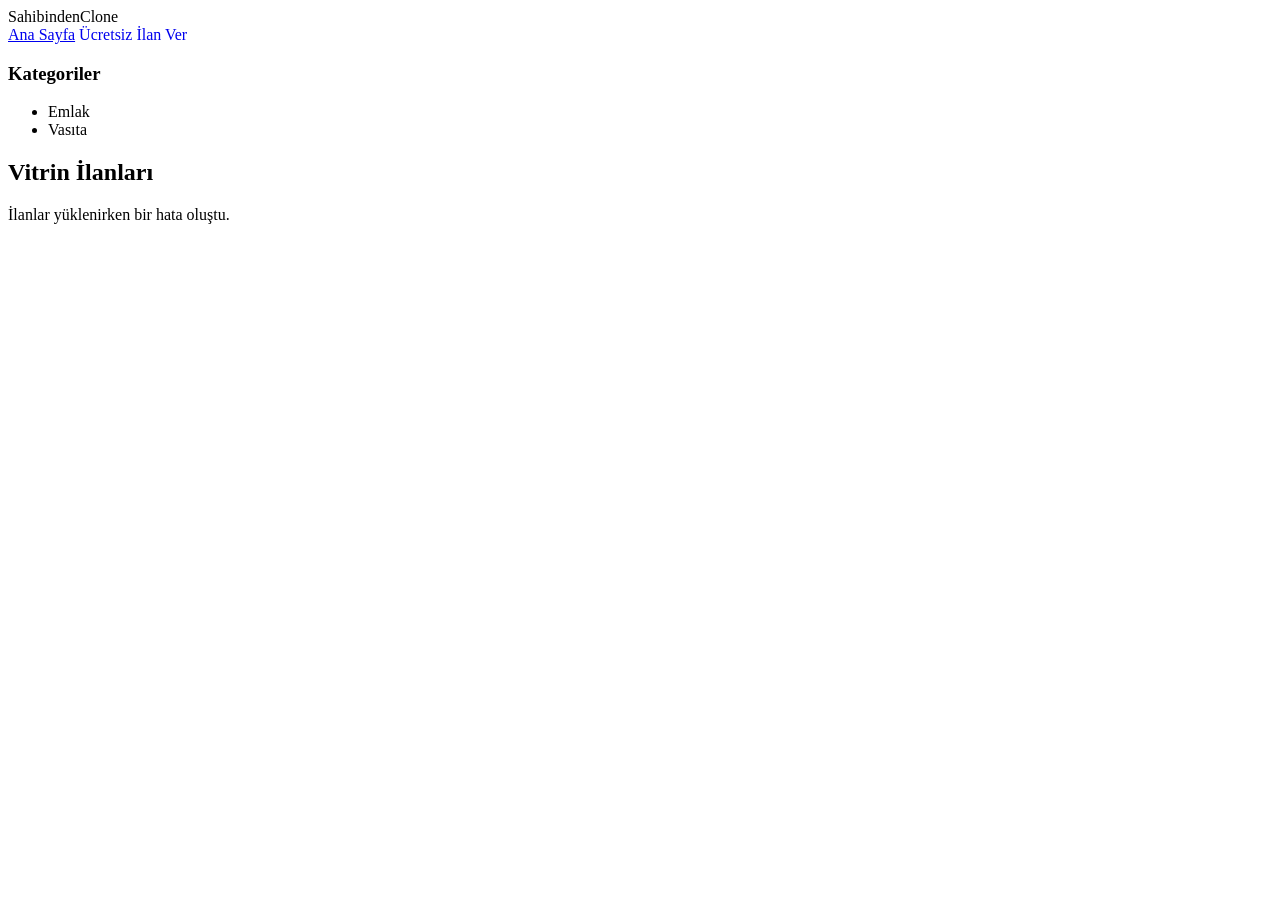
==== SahibindenClone.WebUI/wwwroot/index.html @ 9cb13776 "Implement Advert API with Create and Fetch functionality; add AdvertCreateDto and update repository " ====
<!DOCTYPE html>
<html lang="tr">
<head>
    <meta charset="utf-8" />
    <meta name="viewport" content="width=device-width, initial-scale=1.0" />
    <title>SahibindenClone API</title>
    <link rel="stylesheet" href="css/site.css" />
</head>
<body>
    <header class="header">
        <div class="logo">SahibindenClone</div>
        <nav>
            <a href="index.html">Ana Sayfa</a>
            <a href="post-advert.html" class="btn-post" style="text-decoration:none;">Ücretsiz İlan Ver</a>
        </nav>
    </header>
    
    <div class="main-container">
        <aside class="sidebar">
            <h3>Kategoriler</h3>
            <ul id="categoryList">
                <li>Emlak</li>
                <li>Vasıta</li>
            </ul>
        </aside>
        <main class="content">
            <h2>Vitrin İlanları</h2>
            <div id="advertList" class="advert-list">
                <!-- İlanlar JavaScript ile buraya yüklenecek -->
            </div>
        </main>
    </div>

    <script src="js/app.js"></script>
</body>
</html>
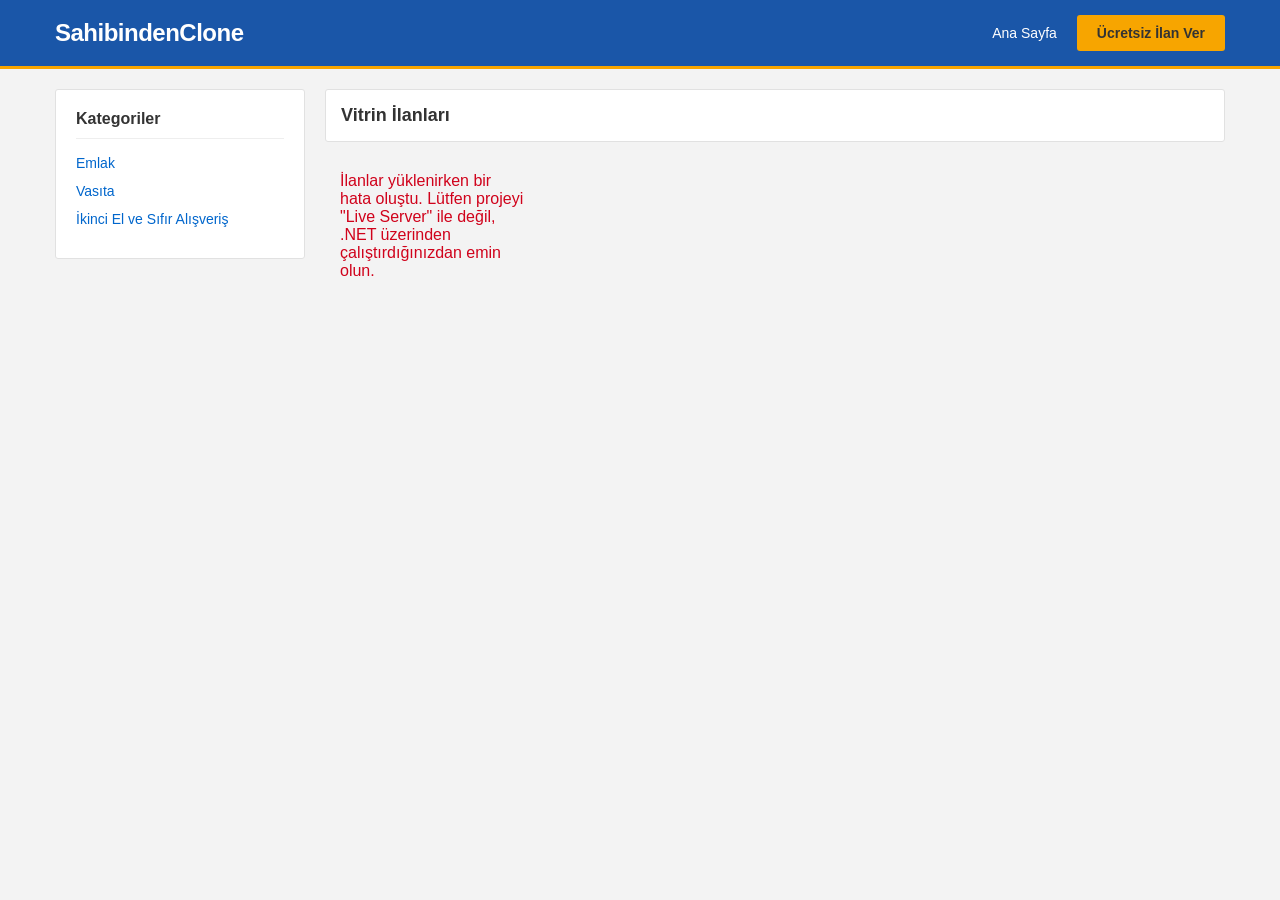
==== commit 591bfac1: "Add database seeding and initial HTML structure for posting adverts; update styles and JavaScript fo" ====
--- a/SahibindenClone.WebUI/wwwroot/index.html
+++ b/SahibindenClone.WebUI/wwwroot/index.html
@@ -3,30 +3,34 @@
 <head>
     <meta charset="utf-8" />
     <meta name="viewport" content="width=device-width, initial-scale=1.0" />
-    <title>SahibindenClone API</title>
+    <title>SahibindenClone</title>
     <link rel="stylesheet" href="css/site.css" />
 </head>
 <body>
     <header class="header">
-        <div class="logo">SahibindenClone</div>
-        <nav>
-            <a href="index.html">Ana Sayfa</a>
-            <a href="post-advert.html" class="btn-post" style="text-decoration:none;">Ücretsiz İlan Ver</a>
-        </nav>
+        <div class="header-container">
+            <a href="index.html" class="logo">SahibindenClone</a>
+            <nav class="nav-links">
+                <a href="index.html" class="nav-item">Ana Sayfa</a>
+                <a href="post-advert.html" class="btn-post">Ücretsiz İlan Ver</a>
+            </nav>
+        </div>
     </header>
     
     <div class="main-container">
         <aside class="sidebar">
             <h3>Kategoriler</h3>
             <ul id="categoryList">
-                <li>Emlak</li>
-                <li>Vasıta</li>
+                <li><a href="#">Emlak</a></li>
+                <li><a href="#">Vasıta</a></li>
+                <li><a href="#">İkinci El ve Sıfır Alışveriş</a></li>
             </ul>
         </aside>
         <main class="content">
             <h2>Vitrin İlanları</h2>
             <div id="advertList" class="advert-list">
-                <!-- İlanlar JavaScript ile buraya yüklenecek -->
+                <!-- Veriler yüklenirken gösterilecek -->
+                <p style="padding: 15px; color: #666;">İlanlar yükleniyor...</p>
             </div>
         </main>
     </div>
--- a/SahibindenClone.WebUI/wwwroot/css/site.css
+++ b/SahibindenClone.WebUI/wwwroot/css/site.css
@@ -0,0 +1,36 @@
+* { box-sizing: border-box; margin: 0; padding: 0; font-family: -apple-system, BlinkMacSystemFont, "Segoe UI", Roboto, Helvetica, Arial, sans-serif; }
+body { background-color: #f3f3f3; color: #333; }
+
+/* Üst Menü (Header) */
+.header { background-color: #1a56a8; padding: 15px 0; border-bottom: 3px solid #f7a500; }
+.header-container { max-width: 1200px; margin: 0 auto; display: flex; justify-content: space-between; align-items: center; padding: 0 15px; }
+.logo { color: white; font-size: 24px; font-weight: bold; text-decoration: none; letter-spacing: -0.5px; }
+.nav-links { display: flex; align-items: center; gap: 20px; }
+.nav-links a.nav-item { color: white; text-decoration: none; font-size: 14px; font-weight: 500; }
+.btn-post { background-color: #f7a500; color: #333; padding: 10px 20px; text-decoration: none; font-weight: bold; border-radius: 3px; font-size: 14px; transition: 0.2s; }
+.btn-post:hover { background-color: #e59900; }
+
+/* Ana İçerik ve Layout */
+.main-container { max-width: 1200px; margin: 20px auto; display: flex; gap: 20px; padding: 0 15px; }
+
+/* Sol Menü (Kategoriler) */
+.sidebar { width: 250px; background: white; padding: 20px; border: 1px solid #e1e1e1; border-radius: 3px; height: fit-content; }
+.sidebar h3 { font-size: 16px; margin-bottom: 15px; border-bottom: 1px solid #eee; padding-bottom: 10px; color: #333; }
+.sidebar ul { list-style: none; }
+.sidebar li { margin-bottom: 10px; }
+.sidebar a { color: #0066cc; text-decoration: none; font-size: 14px; }
+.sidebar a:hover { text-decoration: underline; }
+
+/* Sağ İçerik (Vitrin) */
+.content { flex: 1; }
+.content h2 { font-size: 18px; margin-bottom: 15px; background: white; padding: 15px; border: 1px solid #e1e1e1; border-radius: 3px; color: #333; }
+
+/* İlan Grid Yapısı (Vitrin Kartları) */
+.advert-list { display: grid; grid-template-columns: repeat(auto-fill, minmax(200px, 1fr)); gap: 15px; }
+.advert-card { background: white; border: 1px solid #e1e1e1; padding: 10px; border-radius: 3px; text-align: center; transition: box-shadow 0.2s; cursor: pointer; }
+.advert-card:hover { box-shadow: 0 4px 8px rgba(0,0,0,0.1); border-color: #ccc; }
+.advert-image { background-color: #f8f8f8; height: 140px; margin-bottom: 10px; display: flex; align-items: center; justify-content: center; color: #aaa; font-size: 12px; border: 1px solid #eee; }
+.advert-title { font-size: 13px; color: #0066cc; margin-bottom: 8px; height: 36px; overflow: hidden; text-decoration: none; display: block; line-height: 1.4; }
+.advert-title:hover { text-decoration: underline; }
+.advert-price { font-size: 16px; font-weight: bold; color: #333; }
+.advert-meta { font-size: 11px; color: #999; margin-top: 5px; }
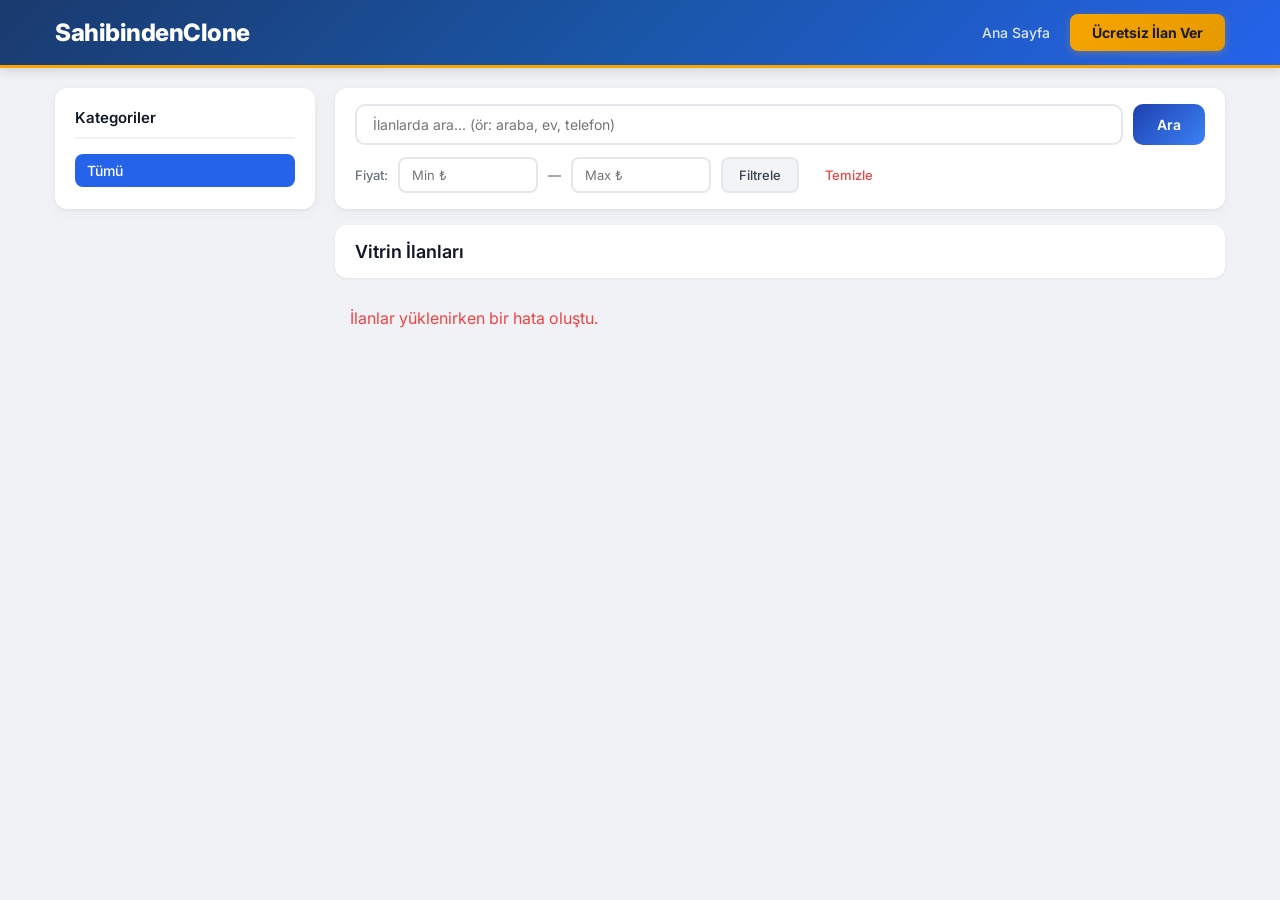
==== commit a82deec5: "feat: Dinamik kategoriler, ilan CRUD, arama/filtreleme ve sayfalama sistemi 🏗️ Backend — Yeni API'le" ====
--- a/SahibindenClone.WebUI/wwwroot/index.html
+++ b/SahibindenClone.WebUI/wwwroot/index.html
@@ -3,7 +3,10 @@
 <head>
     <meta charset="utf-8" />
     <meta name="viewport" content="width=device-width, initial-scale=1.0" />
-    <title>SahibindenClone</title>
+    <title>SahibindenClone — İlan ve Alışveriş Platformu</title>
+    <meta name="description" content="Sahibinden Clone — Emlak, vasıta ve ikinci el ürünlerde en uygun ilanları bulun." />
+    <link rel="preconnect" href="https://fonts.googleapis.com">
+    <link href="https://fonts.googleapis.com/css2?family=Inter:wght@400;500;600;700;800&display=swap" rel="stylesheet">
     <link rel="stylesheet" href="css/site.css" />
 </head>
 <body>
@@ -21,17 +24,34 @@
         <aside class="sidebar">
             <h3>Kategoriler</h3>
             <ul id="categoryList">
-                <li><a href="#">Emlak</a></li>
-                <li><a href="#">Vasıta</a></li>
-                <li><a href="#">İkinci El ve Sıfır Alışveriş</a></li>
+                <li><a href="#" class="active" data-category-id="">Tümü</a></li>
+                <!-- Kategoriler API'den yüklenecek -->
             </ul>
         </aside>
         <main class="content">
-            <h2>Vitrin İlanları</h2>
+            <!-- Arama & Filtre Çubuğu -->
+            <div class="search-filter-bar">
+                <div class="search-row">
+                    <input type="text" id="searchInput" class="search-input" placeholder="İlanlarda ara... (ör: araba, ev, telefon)">
+                    <button id="searchBtn" class="search-btn">Ara</button>
+                </div>
+                <div class="filter-row">
+                    <span class="filter-label">Fiyat:</span>
+                    <input type="number" id="minPrice" class="filter-input" placeholder="Min ₺">
+                    <span class="filter-label">—</span>
+                    <input type="number" id="maxPrice" class="filter-input" placeholder="Max ₺">
+                    <button id="filterBtn" class="filter-btn">Filtrele</button>
+                    <button id="clearFilterBtn" class="filter-clear-btn">Temizle</button>
+                </div>
+            </div>
+
+            <h2 id="pageTitle">Vitrin İlanları</h2>
             <div id="advertList" class="advert-list">
-                <!-- Veriler yüklenirken gösterilecek -->
                 <p style="padding: 15px; color: #666;">İlanlar yükleniyor...</p>
             </div>
+
+            <!-- Sayfalama -->
+            <div id="pagination" class="pagination" style="display:none;"></div>
         </main>
     </div>
 
--- a/SahibindenClone.WebUI/wwwroot/css/site.css
+++ b/SahibindenClone.WebUI/wwwroot/css/site.css
@@ -1,36 +1,303 @@
-* { box-sizing: border-box; margin: 0; padding: 0; font-family: -apple-system, BlinkMacSystemFont, "Segoe UI", Roboto, Helvetica, Arial, sans-serif; }
-body { background-color: #f3f3f3; color: #333; }
-
-/* Üst Menü (Header) */
-.header { background-color: #1a56a8; padding: 15px 0; border-bottom: 3px solid #f7a500; }
-.header-container { max-width: 1200px; margin: 0 auto; display: flex; justify-content: space-between; align-items: center; padding: 0 15px; }
-.logo { color: white; font-size: 24px; font-weight: bold; text-decoration: none; letter-spacing: -0.5px; }
-.nav-links { display: flex; align-items: center; gap: 20px; }
-.nav-links a.nav-item { color: white; text-decoration: none; font-size: 14px; font-weight: 500; }
-.btn-post { background-color: #f7a500; color: #333; padding: 10px 20px; text-decoration: none; font-weight: bold; border-radius: 3px; font-size: 14px; transition: 0.2s; }
-.btn-post:hover { background-color: #e59900; }
-
-/* Ana İçerik ve Layout */
-.main-container { max-width: 1200px; margin: 20px auto; display: flex; gap: 20px; padding: 0 15px; }
-
-/* Sol Menü (Kategoriler) */
-.sidebar { width: 250px; background: white; padding: 20px; border: 1px solid #e1e1e1; border-radius: 3px; height: fit-content; }
-.sidebar h3 { font-size: 16px; margin-bottom: 15px; border-bottom: 1px solid #eee; padding-bottom: 10px; color: #333; }
-.sidebar ul { list-style: none; }
-.sidebar li { margin-bottom: 10px; }
-.sidebar a { color: #0066cc; text-decoration: none; font-size: 14px; }
-.sidebar a:hover { text-decoration: underline; }
-
-/* Sağ İçerik (Vitrin) */
-.content { flex: 1; }
-.content h2 { font-size: 18px; margin-bottom: 15px; background: white; padding: 15px; border: 1px solid #e1e1e1; border-radius: 3px; color: #333; }
-
-/* İlan Grid Yapısı (Vitrin Kartları) */
-.advert-list { display: grid; grid-template-columns: repeat(auto-fill, minmax(200px, 1fr)); gap: 15px; }
-.advert-card { background: white; border: 1px solid #e1e1e1; padding: 10px; border-radius: 3px; text-align: center; transition: box-shadow 0.2s; cursor: pointer; }
-.advert-card:hover { box-shadow: 0 4px 8px rgba(0,0,0,0.1); border-color: #ccc; }
-.advert-image { background-color: #f8f8f8; height: 140px; margin-bottom: 10px; display: flex; align-items: center; justify-content: center; color: #aaa; font-size: 12px; border: 1px solid #eee; }
-.advert-title { font-size: 13px; color: #0066cc; margin-bottom: 8px; height: 36px; overflow: hidden; text-decoration: none; display: block; line-height: 1.4; }
-.advert-title:hover { text-decoration: underline; }
-.advert-price { font-size: 16px; font-weight: bold; color: #333; }
-.advert-meta { font-size: 11px; color: #999; margin-top: 5px; }+* { box-sizing: border-box; margin: 0; padding: 0; font-family: 'Inter', -apple-system, BlinkMacSystemFont, "Segoe UI", Roboto, Helvetica, Arial, sans-serif; }
+body { background-color: #f0f2f5; color: #333; }
+
+/* ═══════════════ ÜST MENÜ (Header) ═══════════════ */
+.header { background: linear-gradient(135deg, #1a3a6e 0%, #1a56a8 50%, #2563eb 100%); padding: 0; border-bottom: 3px solid #f7a500; position: sticky; top: 0; z-index: 100; box-shadow: 0 2px 12px rgba(0,0,0,0.15); }
+.header-container { max-width: 1200px; margin: 0 auto; display: flex; justify-content: space-between; align-items: center; padding: 14px 15px; }
+.logo { color: white; font-size: 24px; font-weight: 800; text-decoration: none; letter-spacing: -0.5px; }
+.nav-links { display: flex; align-items: center; gap: 20px; }
+.nav-links a.nav-item { color: rgba(255,255,255,0.85); text-decoration: none; font-size: 14px; font-weight: 500; transition: color .2s; }
+.nav-links a.nav-item:hover { color: #fff; }
+.btn-post { background: linear-gradient(135deg, #f7a500, #e59900); color: #1a1a1a; padding: 10px 22px; text-decoration: none; font-weight: 700; border-radius: 8px; font-size: 14px; transition: all 0.25s; box-shadow: 0 2px 8px rgba(247,165,0,0.3); }
+.btn-post:hover { background: linear-gradient(135deg, #ffb820, #f7a500); transform: translateY(-1px); box-shadow: 0 4px 14px rgba(247,165,0,0.4); }
+
+/* ═══════════════ ANA İÇERİK ve LAYOUT ═══════════════ */
+.main-container { max-width: 1200px; margin: 20px auto; display: flex; gap: 20px; padding: 0 15px; }
+
+/* ═══════════════ SOL MENÜ (Kategoriler) ═══════════════ */
+.sidebar { width: 260px; background: white; padding: 20px; border-radius: 12px; height: fit-content; box-shadow: 0 1px 3px rgba(0,0,0,.06), 0 4px 16px rgba(0,0,0,.04); flex-shrink: 0; }
+.sidebar h3 { font-size: 15px; margin-bottom: 15px; border-bottom: 2px solid #f0f2f5; padding-bottom: 10px; color: #111827; font-weight: 600; }
+.sidebar ul { list-style: none; }
+.sidebar li { margin-bottom: 2px; }
+.sidebar a { color: #4b5563; text-decoration: none; font-size: 14px; display: flex; align-items: center; gap: 8px; padding: 8px 12px; border-radius: 8px; transition: all .2s; }
+.sidebar a:hover { background: #eff6ff; color: #2563eb; }
+.sidebar a.active { background: #2563eb; color: #fff; font-weight: 500; }
+
+/* ═══════════════ SAĞ İÇERİK (Vitrin) ═══════════════ */
+.content { flex: 1; min-width: 0; }
+.content h2 { font-size: 18px; margin-bottom: 15px; background: white; padding: 16px 20px; border-radius: 12px; color: #111827; font-weight: 600; box-shadow: 0 1px 3px rgba(0,0,0,.06); }
+
+/* ═══════════════ ARAMA & FİLTRE BÖLÜMÜ ═══════════════ */
+.search-filter-bar {
+    background: white;
+    padding: 16px 20px;
+    border-radius: 12px;
+    margin-bottom: 16px;
+    box-shadow: 0 1px 3px rgba(0,0,0,.06), 0 4px 16px rgba(0,0,0,.04);
+    display: flex;
+    flex-direction: column;
+    gap: 12px;
+}
+.search-row {
+    display: flex;
+    gap: 10px;
+}
+.search-input {
+    flex: 1;
+    padding: 10px 16px;
+    border: 2px solid #e5e7eb;
+    border-radius: 10px;
+    font-size: 14px;
+    outline: none;
+    transition: border-color .2s, box-shadow .2s;
+}
+.search-input:focus {
+    border-color: #2563eb;
+    box-shadow: 0 0 0 3px rgba(37,99,235,0.1);
+}
+.search-btn {
+    padding: 10px 24px;
+    background: linear-gradient(135deg, #1e40af, #3b82f6);
+    color: white;
+    border: none;
+    border-radius: 10px;
+    font-size: 14px;
+    font-weight: 600;
+    cursor: pointer;
+    transition: all .25s;
+    white-space: nowrap;
+}
+.search-btn:hover { transform: translateY(-1px); box-shadow: 0 4px 14px rgba(37,99,235,0.3); }
+.filter-row {
+    display: flex;
+    gap: 10px;
+    align-items: center;
+    flex-wrap: wrap;
+}
+.filter-input {
+    width: 140px;
+    padding: 8px 12px;
+    border: 2px solid #e5e7eb;
+    border-radius: 8px;
+    font-size: 13px;
+    outline: none;
+    transition: border-color .2s;
+}
+.filter-input:focus { border-color: #2563eb; }
+.filter-label {
+    font-size: 13px;
+    color: #6b7280;
+    font-weight: 500;
+}
+.filter-btn {
+    padding: 8px 16px;
+    background: #f3f4f6;
+    color: #374151;
+    border: 2px solid #e5e7eb;
+    border-radius: 8px;
+    font-size: 13px;
+    font-weight: 500;
+    cursor: pointer;
+    transition: all .2s;
+}
+.filter-btn:hover { background: #e5e7eb; }
+.filter-clear-btn {
+    padding: 8px 16px;
+    background: transparent;
+    color: #ef4444;
+    border: none;
+    font-size: 13px;
+    font-weight: 500;
+    cursor: pointer;
+    transition: color .2s;
+}
+.filter-clear-btn:hover { color: #dc2626; }
+
+/* ═══════════════ İLAN GRİD YAPISI ═══════════════ */
+.advert-list { display: grid; grid-template-columns: repeat(auto-fill, minmax(220px, 1fr)); gap: 16px; }
+.advert-card {
+    background: white;
+    border-radius: 12px;
+    overflow: hidden;
+    box-shadow: 0 1px 3px rgba(0,0,0,.06), 0 4px 16px rgba(0,0,0,.04);
+    transition: all 0.3s cubic-bezier(.25,.46,.45,.94);
+    cursor: pointer;
+    position: relative;
+}
+.advert-card:hover { transform: translateY(-4px); box-shadow: 0 8px 30px rgba(0,0,0,0.12); }
+.advert-image {
+    background-color: #f8fafc;
+    height: 160px;
+    display: flex;
+    align-items: center;
+    justify-content: center;
+    color: #94a3b8;
+    font-size: 12px;
+    overflow: hidden;
+}
+.advert-image img { width: 100%; height: 100%; object-fit: cover; transition: transform .4s; }
+.advert-card:hover .advert-image img { transform: scale(1.05); }
+.advert-card-body { padding: 14px 16px; }
+.advert-title {
+    font-size: 14px;
+    color: #111827;
+    margin-bottom: 8px;
+    height: 40px;
+    overflow: hidden;
+    text-decoration: none;
+    display: block;
+    line-height: 1.4;
+    font-weight: 500;
+    transition: color .2s;
+}
+.advert-title:hover { color: #2563eb; }
+.advert-price { font-size: 18px; font-weight: 700; color: #1e40af; }
+.advert-meta { font-size: 12px; color: #9ca3af; margin-top: 8px; display: flex; align-items: center; gap: 4px; }
+
+/* ═══════════════ SAYFALAMA (Pagination) ═══════════════ */
+.pagination {
+    display: flex;
+    justify-content: center;
+    align-items: center;
+    gap: 6px;
+    margin-top: 24px;
+    padding: 16px 0;
+    flex-wrap: wrap;
+}
+.pagination button {
+    min-width: 40px;
+    height: 40px;
+    border: 2px solid #e5e7eb;
+    background: white;
+    color: #374151;
+    font-size: 14px;
+    font-weight: 500;
+    border-radius: 10px;
+    cursor: pointer;
+    transition: all .2s;
+    display: flex;
+    align-items: center;
+    justify-content: center;
+    padding: 0 12px;
+}
+.pagination button:hover:not(:disabled):not(.active) { border-color: #2563eb; color: #2563eb; background: #eff6ff; }
+.pagination button.active { background: linear-gradient(135deg, #1e40af, #3b82f6); color: white; border-color: transparent; box-shadow: 0 2px 8px rgba(37,99,235,0.3); }
+.pagination button:disabled { opacity: 0.4; cursor: not-allowed; }
+.pagination-info { font-size: 13px; color: #6b7280; margin-left: 12px; }
+
+/* ═══════════════ SONUÇ MESAJI ═══════════════ */
+.no-results {
+    text-align: center;
+    padding: 60px 20px;
+    color: #6b7280;
+}
+.no-results svg { width: 64px; height: 64px; margin-bottom: 16px; opacity: 0.4; }
+.no-results p { font-size: 16px; }
+
+/* ═══════════════ İLAN DETAY — DÜZENLE/SİL BUTONLARI ═══════════════ */
+.action-buttons {
+    display: flex;
+    gap: 10px;
+    margin-top: 12px;
+}
+.btn-edit {
+    flex: 1;
+    padding: 10px 16px;
+    background: linear-gradient(135deg, #f59e0b, #d97706);
+    color: white;
+    border: none;
+    border-radius: 8px;
+    font-size: 14px;
+    font-weight: 600;
+    cursor: pointer;
+    transition: all .25s;
+    text-decoration: none;
+    text-align: center;
+    display: flex;
+    align-items: center;
+    justify-content: center;
+    gap: 6px;
+}
+.btn-edit:hover { transform: translateY(-1px); box-shadow: 0 4px 14px rgba(245,158,11,0.3); }
+.btn-delete {
+    flex: 1;
+    padding: 10px 16px;
+    background: linear-gradient(135deg, #ef4444, #dc2626);
+    color: white;
+    border: none;
+    border-radius: 8px;
+    font-size: 14px;
+    font-weight: 600;
+    cursor: pointer;
+    transition: all .25s;
+    display: flex;
+    align-items: center;
+    justify-content: center;
+    gap: 6px;
+}
+.btn-delete:hover { transform: translateY(-1px); box-shadow: 0 4px 14px rgba(239,68,68,0.3); }
+
+/* ═══════════════ SİLME MODAL ═══════════════ */
+.modal-overlay {
+    position: fixed;
+    inset: 0;
+    background: rgba(0,0,0,0.5);
+    backdrop-filter: blur(4px);
+    display: flex;
+    align-items: center;
+    justify-content: center;
+    z-index: 1000;
+    animation: fadeIn .2s ease;
+}
+.modal-box {
+    background: white;
+    border-radius: 16px;
+    padding: 32px;
+    max-width: 420px;
+    width: 90%;
+    text-align: center;
+    box-shadow: 0 20px 60px rgba(0,0,0,0.2);
+    animation: slideUp .3s ease;
+}
+.modal-box h3 { font-size: 18px; color: #111827; margin-bottom: 8px; }
+.modal-box p { font-size: 14px; color: #6b7280; margin-bottom: 24px; }
+.modal-actions { display: flex; gap: 10px; }
+.modal-cancel {
+    flex: 1;
+    padding: 10px;
+    background: #f3f4f6;
+    color: #374151;
+    border: none;
+    border-radius: 8px;
+    font-size: 14px;
+    font-weight: 500;
+    cursor: pointer;
+    transition: background .2s;
+}
+.modal-cancel:hover { background: #e5e7eb; }
+.modal-confirm {
+    flex: 1;
+    padding: 10px;
+    background: linear-gradient(135deg, #ef4444, #dc2626);
+    color: white;
+    border: none;
+    border-radius: 8px;
+    font-size: 14px;
+    font-weight: 600;
+    cursor: pointer;
+    transition: all .2s;
+}
+.modal-confirm:hover { box-shadow: 0 4px 14px rgba(239,68,68,0.3); }
+
+@keyframes fadeIn { from { opacity: 0; } to { opacity: 1; } }
+@keyframes slideUp { from { opacity: 0; transform: translateY(20px); } to { opacity: 1; transform: translateY(0); } }
+
+/* ═══════════════ RESPONSİVE ═══════════════ */
+@media (max-width: 768px) {
+    .main-container { flex-direction: column; }
+    .sidebar { width: 100%; }
+    .search-row { flex-direction: column; }
+    .filter-row { flex-direction: column; align-items: stretch; }
+    .filter-input { width: 100%; }
+    .advert-list { grid-template-columns: repeat(auto-fill, minmax(160px, 1fr)); }
+}
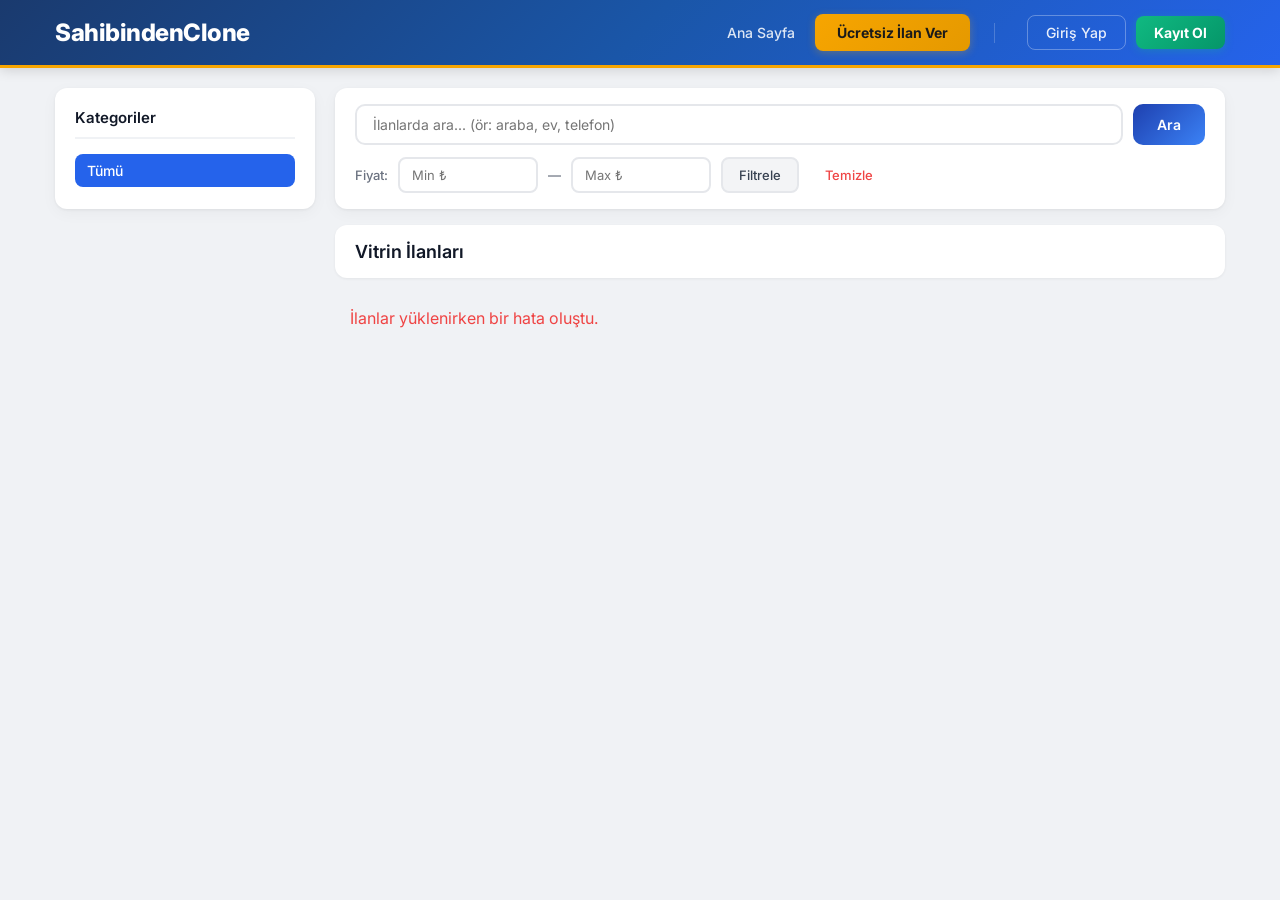
==== commit bbdae387: "feat: JWT tabanlı kimlik doğrulama sistemi ve navbar auth butonları eklendi - JWT Authentication mid" ====
--- a/SahibindenClone.WebUI/wwwroot/index.html
+++ b/SahibindenClone.WebUI/wwwroot/index.html
@@ -55,6 +55,7 @@
         </main>
     </div>
 
+    <script src="js/auth-nav.js"></script>
     <script src="js/app.js"></script>
 </body>
 </html>
--- a/SahibindenClone.WebUI/wwwroot/css/site.css
+++ b/SahibindenClone.WebUI/wwwroot/css/site.css
@@ -292,6 +292,58 @@
 @keyframes fadeIn { from { opacity: 0; } to { opacity: 1; } }
 @keyframes slideUp { from { opacity: 0; transform: translateY(20px); } to { opacity: 1; transform: translateY(0); } }
 
+/* ═══════════════ AUTH NAV BUTONLARI ═══════════════ */
+.auth-links { display: flex; align-items: center; gap: 10px; margin-left: 8px; }
+.btn-login {
+    color: rgba(255,255,255,0.9);
+    text-decoration: none;
+    font-size: 14px;
+    font-weight: 500;
+    padding: 8px 18px;
+    border-radius: 8px;
+    border: 1.5px solid rgba(255,255,255,0.3);
+    transition: all .25s;
+    white-space: nowrap;
+}
+.btn-login:hover { background: rgba(255,255,255,0.12); border-color: rgba(255,255,255,0.6); color: #fff; }
+.btn-register {
+    background: linear-gradient(135deg, #10b981, #059669);
+    color: #fff;
+    text-decoration: none;
+    font-size: 14px;
+    font-weight: 700;
+    padding: 8px 18px;
+    border-radius: 8px;
+    transition: all .25s;
+    box-shadow: 0 2px 8px rgba(16,185,129,0.3);
+    white-space: nowrap;
+}
+.btn-register:hover { transform: translateY(-1px); box-shadow: 0 4px 14px rgba(16,185,129,0.4); }
+.user-info { display: flex; align-items: center; gap: 10px; margin-left: 8px; }
+.user-name {
+    color: rgba(255,255,255,0.9);
+    font-size: 14px;
+    font-weight: 500;
+    display: flex;
+    align-items: center;
+    gap: 6px;
+}
+.user-name svg { width: 18px; height: 18px; opacity: 0.8; }
+.btn-logout {
+    background: rgba(255,255,255,0.1);
+    color: rgba(255,255,255,0.85);
+    text-decoration: none;
+    font-size: 13px;
+    font-weight: 500;
+    padding: 6px 14px;
+    border-radius: 6px;
+    border: 1px solid rgba(255,255,255,0.2);
+    cursor: pointer;
+    transition: all .2s;
+}
+.btn-logout:hover { background: rgba(239,68,68,0.2); border-color: rgba(239,68,68,0.4); color: #fca5a5; }
+.nav-separator { width: 1px; height: 20px; background: rgba(255,255,255,0.2); margin: 0 4px; }
+
 /* ═══════════════ RESPONSİVE ═══════════════ */
 @media (max-width: 768px) {
     .main-container { flex-direction: column; }
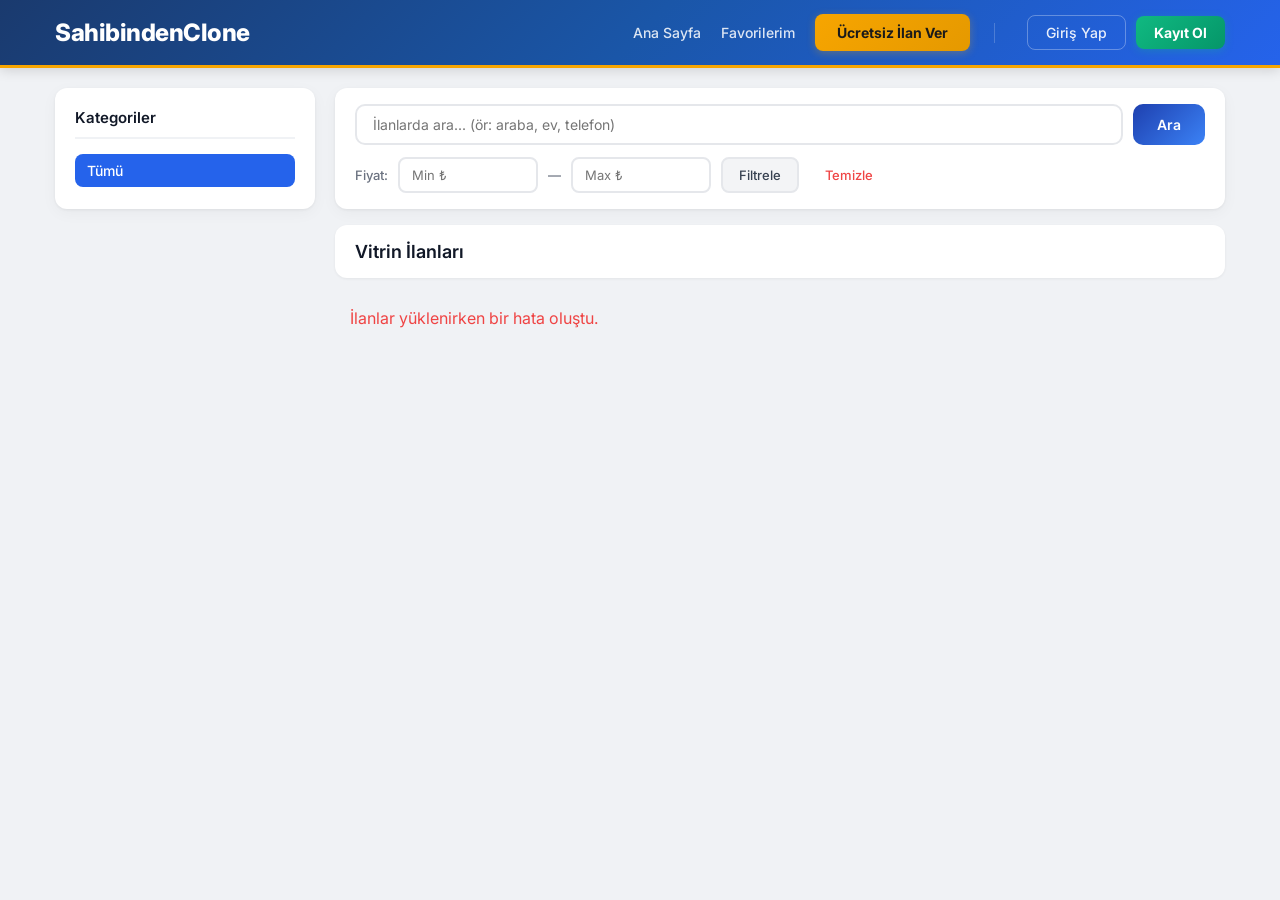
==== commit 4d865658: "feat: add favorite adverts feature with backend storage and frontend UI support" ====
--- a/SahibindenClone.WebUI/wwwroot/index.html
+++ b/SahibindenClone.WebUI/wwwroot/index.html
@@ -15,6 +15,7 @@
             <a href="index.html" class="logo">SahibindenClone</a>
             <nav class="nav-links">
                 <a href="index.html" class="nav-item">Ana Sayfa</a>
+                <a href="favorites.html" class="nav-item">Favorilerim</a>
                 <a href="post-advert.html" class="btn-post">Ücretsiz İlan Ver</a>
             </nav>
         </div>
--- a/SahibindenClone.WebUI/wwwroot/css/site.css
+++ b/SahibindenClone.WebUI/wwwroot/css/site.css
@@ -344,6 +344,130 @@
 .btn-logout:hover { background: rgba(239,68,68,0.2); border-color: rgba(239,68,68,0.4); color: #fca5a5; }
 .nav-separator { width: 1px; height: 20px; background: rgba(255,255,255,0.2); margin: 0 4px; }
 
+/* ═══════════════ FAVORİ BUTONU (Kalp İkonu) ═══════════════ */
+.favorite-btn {
+    position: absolute;
+    top: 10px;
+    right: 10px;
+    width: 36px;
+    height: 36px;
+    border: none;
+    border-radius: 50%;
+    background: rgba(255,255,255,0.9);
+    backdrop-filter: blur(4px);
+    cursor: pointer;
+    display: flex;
+    align-items: center;
+    justify-content: center;
+    color: #9ca3af;
+    transition: all 0.25s cubic-bezier(.25,.46,.45,.94);
+    z-index: 10;
+    box-shadow: 0 2px 8px rgba(0,0,0,0.1);
+}
+.favorite-btn:hover {
+    color: #ef4444;
+    background: rgba(255,255,255,1);
+    transform: scale(1.12);
+    box-shadow: 0 4px 14px rgba(239,68,68,0.2);
+}
+.favorite-btn.favorited {
+    color: #ef4444;
+    background: rgba(255,255,255,1);
+}
+.favorite-btn.favorited:hover {
+    color: #dc2626;
+}
+@keyframes favoritePulse {
+    0% { transform: scale(1); }
+    50% { transform: scale(1.3); }
+    100% { transform: scale(1); }
+}
+.favorite-pulse {
+    animation: favoritePulse 0.4s ease;
+}
+
+/* ═══════════════ FAVORİLERİM SAYFASI ═══════════════ */
+.favorites-header {
+    background: white;
+    padding: 24px 28px;
+    border-radius: 12px;
+    margin-bottom: 20px;
+    box-shadow: 0 1px 3px rgba(0,0,0,.06), 0 4px 16px rgba(0,0,0,.04);
+}
+.favorites-title-row {
+    display: flex;
+    align-items: center;
+    gap: 12px;
+    margin-bottom: 6px;
+}
+.favorites-title-row h2 {
+    font-size: 22px;
+    color: #111827;
+    font-weight: 700;
+    background: none;
+    padding: 0;
+    margin: 0;
+    box-shadow: none;
+    border-radius: 0;
+}
+.favorites-heart-icon {
+    color: #ef4444;
+    flex-shrink: 0;
+}
+.favorites-subtitle {
+    font-size: 14px;
+    color: #6b7280;
+    margin-left: 40px;
+}
+.favorites-empty {
+    text-align: center;
+    padding: 80px 20px;
+    color: #9ca3af;
+}
+.favorites-empty svg {
+    margin-bottom: 20px;
+    opacity: 0.35;
+}
+.favorites-empty p {
+    font-size: 16px;
+    color: #6b7280;
+    margin-bottom: 20px;
+}
+.favorites-login-btn,
+.favorites-browse-btn {
+    display: inline-block;
+    padding: 12px 28px;
+    border-radius: 10px;
+    text-decoration: none;
+    font-size: 14px;
+    font-weight: 600;
+    transition: all 0.25s;
+}
+.favorites-login-btn {
+    background: linear-gradient(135deg, #1e40af, #3b82f6);
+    color: white;
+    box-shadow: 0 2px 8px rgba(37,99,235,0.3);
+}
+.favorites-login-btn:hover {
+    transform: translateY(-1px);
+    box-shadow: 0 4px 14px rgba(37,99,235,0.4);
+}
+.favorites-browse-btn {
+    background: linear-gradient(135deg, #f7a500, #e59900);
+    color: #1a1a1a;
+    box-shadow: 0 2px 8px rgba(247,165,0,0.3);
+}
+.favorites-browse-btn:hover {
+    transform: translateY(-1px);
+    box-shadow: 0 4px 14px rgba(247,165,0,0.4);
+}
+
+/* ═══════════════ NAV AKTİF DURUMU ═══════════════ */
+.nav-item-active {
+    color: #fff !important;
+    font-weight: 600 !important;
+}
+
 /* ═══════════════ RESPONSİVE ═══════════════ */
 @media (max-width: 768px) {
     .main-container { flex-direction: column; }
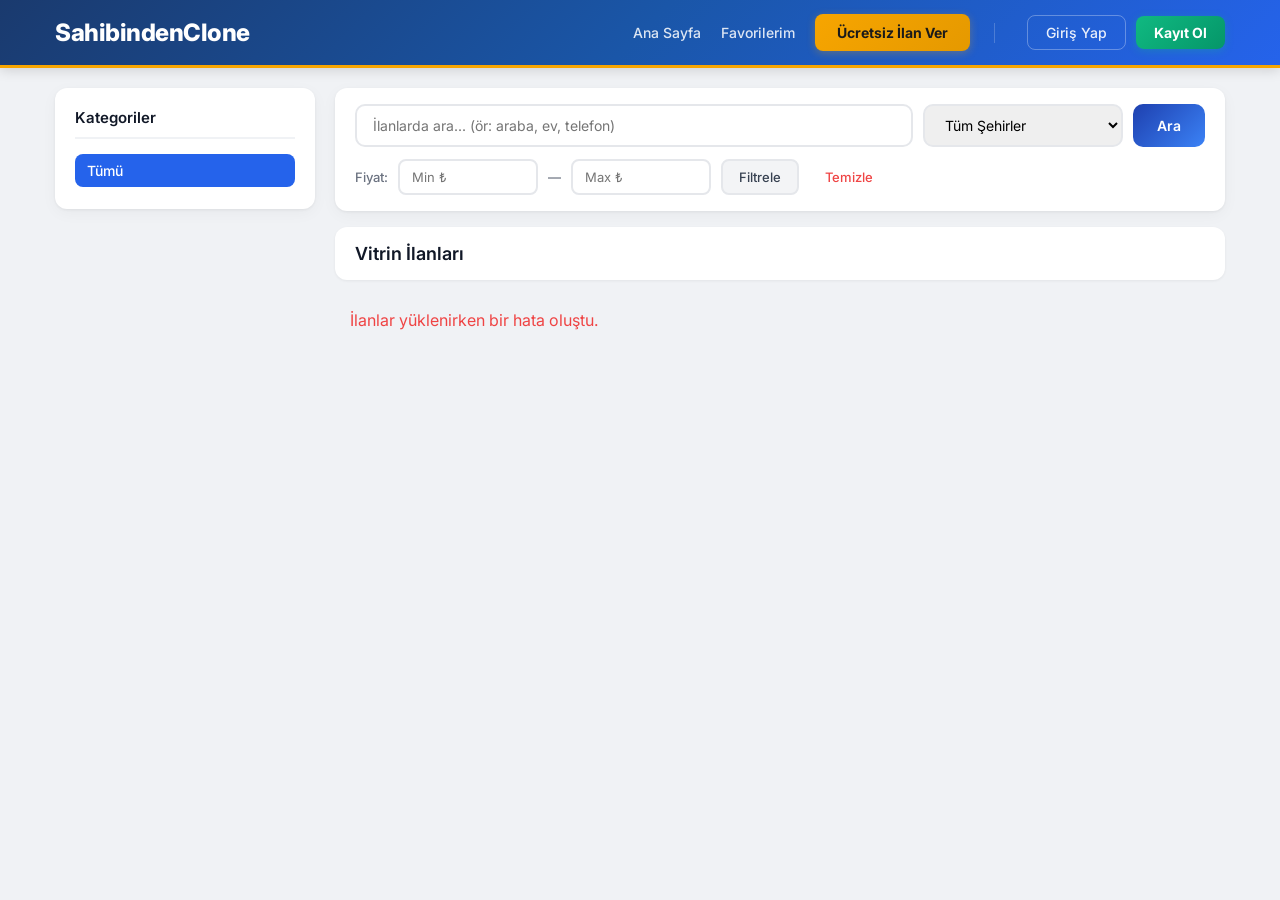
==== commit 4042f9a6: "feat: Şehir (City) varlığı, filtreleme sistemi ve form entegrasyonu eklendi" -m "- City entity'si ve" ====
--- a/SahibindenClone.WebUI/wwwroot/index.html
+++ b/SahibindenClone.WebUI/wwwroot/index.html
@@ -34,6 +34,9 @@
             <div class="search-filter-bar">
                 <div class="search-row">
                     <input type="text" id="searchInput" class="search-input" placeholder="İlanlarda ara... (ör: araba, ev, telefon)">
+                    <select id="cityFilter" class="search-input" style="max-width: 200px;">
+                        <option value="">Tüm Şehirler</option>
+                    </select>
                     <button id="searchBtn" class="search-btn">Ara</button>
                 </div>
                 <div class="filter-row">
@@ -57,6 +60,6 @@
     </div>
 
     <script src="js/auth-nav.js"></script>
-    <script src="js/app.js"></script>
+    <script src="js/app.js?v=2"></script>
 </body>
 </html>
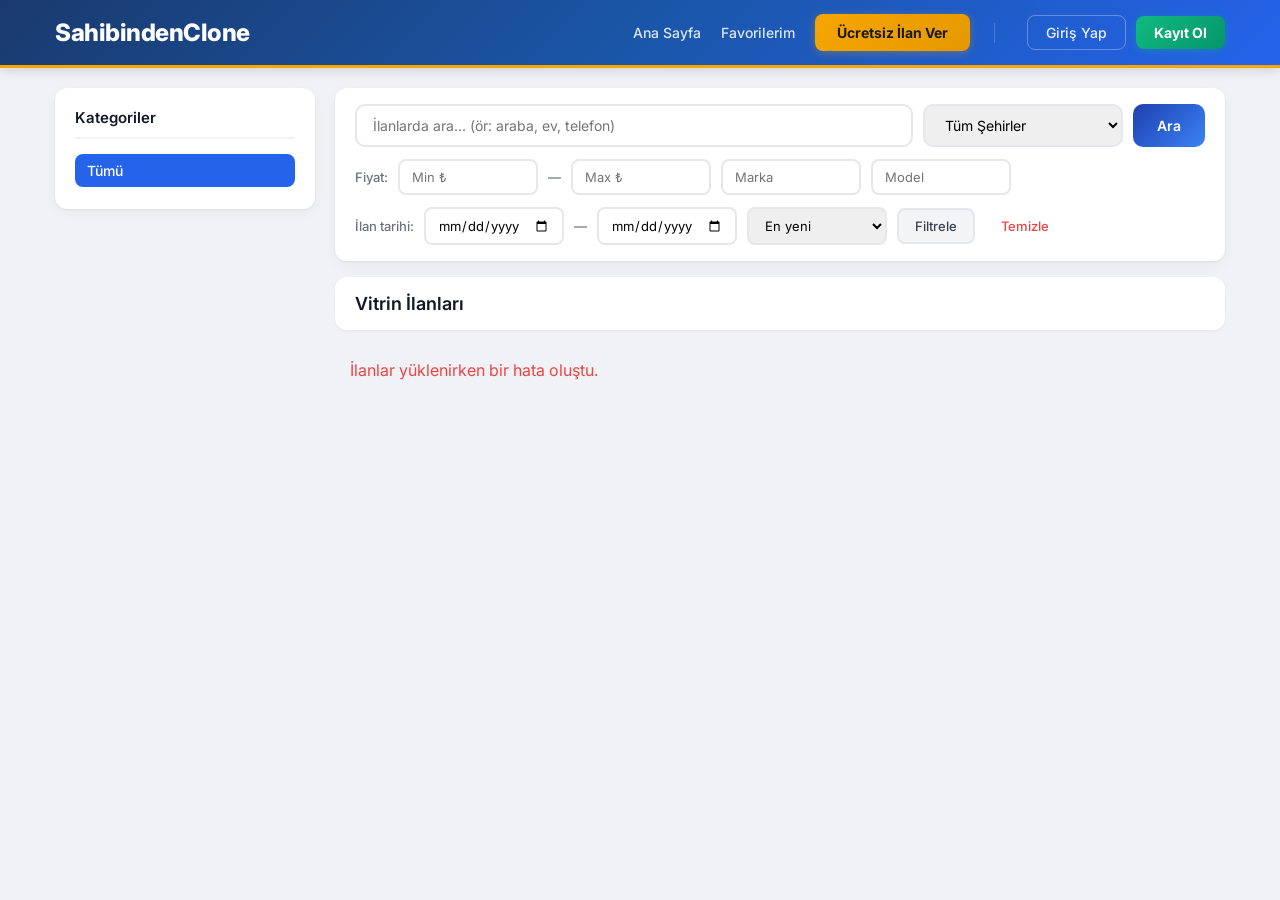
==== commit ef3c869a: "feat: add marketplace filters, verified reviews, and audit history ## Summary  Adds advanced listing" ====
--- a/SahibindenClone.WebUI/wwwroot/index.html
+++ b/SahibindenClone.WebUI/wwwroot/index.html
@@ -44,6 +44,20 @@
                     <input type="number" id="minPrice" class="filter-input" placeholder="Min ₺">
                     <span class="filter-label">—</span>
                     <input type="number" id="maxPrice" class="filter-input" placeholder="Max ₺">
+                    <input type="text" id="brandFilter" class="filter-input" placeholder="Marka">
+                    <input type="text" id="modelFilter" class="filter-input" placeholder="Model">
+                </div>
+                <div class="filter-row">
+                    <span class="filter-label">İlan tarihi:</span>
+                    <input type="date" id="createdFrom" class="filter-input" aria-label="Başlangıç tarihi">
+                    <span class="filter-label">—</span>
+                    <input type="date" id="createdTo" class="filter-input" aria-label="Bitiş tarihi">
+                    <select id="sortBy" class="filter-input" aria-label="Sıralama">
+                        <option value="newest">En yeni</option>
+                        <option value="oldest">En eski</option>
+                        <option value="price-asc">Fiyat: artan</option>
+                        <option value="price-desc">Fiyat: azalan</option>
+                    </select>
                     <button id="filterBtn" class="filter-btn">Filtrele</button>
                     <button id="clearFilterBtn" class="filter-clear-btn">Temizle</button>
                 </div>
@@ -60,6 +74,6 @@
     </div>
 
     <script src="js/auth-nav.js"></script>
-    <script src="js/app.js?v=2"></script>
+    <script src="js/app.js?v=3"></script>
 </body>
-</html>+</html>
--- a/SahibindenClone.WebUI/wwwroot/css/site.css
+++ b/SahibindenClone.WebUI/wwwroot/css/site.css
@@ -1,31 +1,155 @@
-* { box-sizing: border-box; margin: 0; padding: 0; font-family: 'Inter', -apple-system, BlinkMacSystemFont, "Segoe UI", Roboto, Helvetica, Arial, sans-serif; }
-body { background-color: #f0f2f5; color: #333; }
+* {
+    box-sizing: border-box;
+    margin: 0;
+    padding: 0;
+    font-family: 'Inter', -apple-system, BlinkMacSystemFont, "Segoe UI", Roboto, Helvetica, Arial, sans-serif;
+}
+
+body {
+    background-color: #f0f2f5;
+    color: #333;
+}
 
 /* ═══════════════ ÜST MENÜ (Header) ═══════════════ */
-.header { background: linear-gradient(135deg, #1a3a6e 0%, #1a56a8 50%, #2563eb 100%); padding: 0; border-bottom: 3px solid #f7a500; position: sticky; top: 0; z-index: 100; box-shadow: 0 2px 12px rgba(0,0,0,0.15); }
-.header-container { max-width: 1200px; margin: 0 auto; display: flex; justify-content: space-between; align-items: center; padding: 14px 15px; }
-.logo { color: white; font-size: 24px; font-weight: 800; text-decoration: none; letter-spacing: -0.5px; }
-.nav-links { display: flex; align-items: center; gap: 20px; }
-.nav-links a.nav-item { color: rgba(255,255,255,0.85); text-decoration: none; font-size: 14px; font-weight: 500; transition: color .2s; }
-.nav-links a.nav-item:hover { color: #fff; }
-.btn-post { background: linear-gradient(135deg, #f7a500, #e59900); color: #1a1a1a; padding: 10px 22px; text-decoration: none; font-weight: 700; border-radius: 8px; font-size: 14px; transition: all 0.25s; box-shadow: 0 2px 8px rgba(247,165,0,0.3); }
-.btn-post:hover { background: linear-gradient(135deg, #ffb820, #f7a500); transform: translateY(-1px); box-shadow: 0 4px 14px rgba(247,165,0,0.4); }
+.header {
+    background: linear-gradient(135deg, #1a3a6e 0%, #1a56a8 50%, #2563eb 100%);
+    padding: 0;
+    border-bottom: 3px solid #f7a500;
+    position: sticky;
+    top: 0;
+    z-index: 100;
+    box-shadow: 0 2px 12px rgba(0, 0, 0, 0.15);
+}
+
+.header-container {
+    max-width: 1200px;
+    margin: 0 auto;
+    display: flex;
+    justify-content: space-between;
+    align-items: center;
+    padding: 14px 15px;
+}
+
+.logo {
+    color: white;
+    font-size: 24px;
+    font-weight: 800;
+    text-decoration: none;
+    letter-spacing: -0.5px;
+}
+
+.nav-links {
+    display: flex;
+    align-items: center;
+    gap: 20px;
+}
+
+.nav-links a.nav-item {
+    color: rgba(255, 255, 255, 0.85);
+    text-decoration: none;
+    font-size: 14px;
+    font-weight: 500;
+    transition: color .2s;
+}
+
+.nav-links a.nav-item:hover {
+    color: #fff;
+}
+
+.btn-post {
+    background: linear-gradient(135deg, #f7a500, #e59900);
+    color: #1a1a1a;
+    padding: 10px 22px;
+    text-decoration: none;
+    font-weight: 700;
+    border-radius: 8px;
+    font-size: 14px;
+    transition: all 0.25s;
+    box-shadow: 0 2px 8px rgba(247, 165, 0, 0.3);
+}
+
+.btn-post:hover {
+    background: linear-gradient(135deg, #ffb820, #f7a500);
+    transform: translateY(-1px);
+    box-shadow: 0 4px 14px rgba(247, 165, 0, 0.4);
+}
 
 /* ═══════════════ ANA İÇERİK ve LAYOUT ═══════════════ */
-.main-container { max-width: 1200px; margin: 20px auto; display: flex; gap: 20px; padding: 0 15px; }
+.main-container {
+    max-width: 1200px;
+    margin: 20px auto;
+    display: flex;
+    gap: 20px;
+    padding: 0 15px;
+}
 
 /* ═══════════════ SOL MENÜ (Kategoriler) ═══════════════ */
-.sidebar { width: 260px; background: white; padding: 20px; border-radius: 12px; height: fit-content; box-shadow: 0 1px 3px rgba(0,0,0,.06), 0 4px 16px rgba(0,0,0,.04); flex-shrink: 0; }
-.sidebar h3 { font-size: 15px; margin-bottom: 15px; border-bottom: 2px solid #f0f2f5; padding-bottom: 10px; color: #111827; font-weight: 600; }
-.sidebar ul { list-style: none; }
-.sidebar li { margin-bottom: 2px; }
-.sidebar a { color: #4b5563; text-decoration: none; font-size: 14px; display: flex; align-items: center; gap: 8px; padding: 8px 12px; border-radius: 8px; transition: all .2s; }
-.sidebar a:hover { background: #eff6ff; color: #2563eb; }
-.sidebar a.active { background: #2563eb; color: #fff; font-weight: 500; }
+.sidebar {
+    width: 260px;
+    background: white;
+    padding: 20px;
+    border-radius: 12px;
+    height: fit-content;
+    box-shadow: 0 1px 3px rgba(0, 0, 0, .06), 0 4px 16px rgba(0, 0, 0, .04);
+    flex-shrink: 0;
+}
+
+.sidebar h3 {
+    font-size: 15px;
+    margin-bottom: 15px;
+    border-bottom: 2px solid #f0f2f5;
+    padding-bottom: 10px;
+    color: #111827;
+    font-weight: 600;
+}
+
+.sidebar ul {
+    list-style: none;
+}
+
+.sidebar li {
+    margin-bottom: 2px;
+}
+
+.sidebar a {
+    color: #4b5563;
+    text-decoration: none;
+    font-size: 14px;
+    display: flex;
+    align-items: center;
+    gap: 8px;
+    padding: 8px 12px;
+    border-radius: 8px;
+    transition: all .2s;
+}
+
+.sidebar a:hover {
+    background: #eff6ff;
+    color: #2563eb;
+}
+
+.sidebar a.active {
+    background: #2563eb;
+    color: #fff;
+    font-weight: 500;
+}
 
 /* ═══════════════ SAĞ İÇERİK (Vitrin) ═══════════════ */
-.content { flex: 1; min-width: 0; }
-.content h2 { font-size: 18px; margin-bottom: 15px; background: white; padding: 16px 20px; border-radius: 12px; color: #111827; font-weight: 600; box-shadow: 0 1px 3px rgba(0,0,0,.06); }
+.content {
+    flex: 1;
+    min-width: 0;
+}
+
+.content h2 {
+    font-size: 18px;
+    margin-bottom: 15px;
+    background: white;
+    padding: 16px 20px;
+    border-radius: 12px;
+    color: #111827;
+    font-weight: 600;
+    box-shadow: 0 1px 3px rgba(0, 0, 0, .06);
+}
 
 /* ═══════════════ ARAMA & FİLTRE BÖLÜMÜ ═══════════════ */
 .search-filter-bar {
@@ -33,15 +157,17 @@
     padding: 16px 20px;
     border-radius: 12px;
     margin-bottom: 16px;
-    box-shadow: 0 1px 3px rgba(0,0,0,.06), 0 4px 16px rgba(0,0,0,.04);
+    box-shadow: 0 1px 3px rgba(0, 0, 0, .06), 0 4px 16px rgba(0, 0, 0, .04);
     display: flex;
     flex-direction: column;
     gap: 12px;
 }
+
 .search-row {
     display: flex;
     gap: 10px;
 }
+
 .search-input {
     flex: 1;
     padding: 10px 16px;
@@ -51,10 +177,12 @@
     outline: none;
     transition: border-color .2s, box-shadow .2s;
 }
+
 .search-input:focus {
     border-color: #2563eb;
-    box-shadow: 0 0 0 3px rgba(37,99,235,0.1);
-}
+    box-shadow: 0 0 0 3px rgba(37, 99, 235, 0.1);
+}
+
 .search-btn {
     padding: 10px 24px;
     background: linear-gradient(135deg, #1e40af, #3b82f6);
@@ -67,13 +195,19 @@
     transition: all .25s;
     white-space: nowrap;
 }
-.search-btn:hover { transform: translateY(-1px); box-shadow: 0 4px 14px rgba(37,99,235,0.3); }
+
+.search-btn:hover {
+    transform: translateY(-1px);
+    box-shadow: 0 4px 14px rgba(37, 99, 235, 0.3);
+}
+
 .filter-row {
     display: flex;
     gap: 10px;
     align-items: center;
     flex-wrap: wrap;
 }
+
 .filter-input {
     width: 140px;
     padding: 8px 12px;
@@ -83,12 +217,17 @@
     outline: none;
     transition: border-color .2s;
 }
-.filter-input:focus { border-color: #2563eb; }
+
+.filter-input:focus {
+    border-color: #2563eb;
+}
+
 .filter-label {
     font-size: 13px;
     color: #6b7280;
     font-weight: 500;
 }
+
 .filter-btn {
     padding: 8px 16px;
     background: #f3f4f6;
@@ -100,7 +239,11 @@
     cursor: pointer;
     transition: all .2s;
 }
-.filter-btn:hover { background: #e5e7eb; }
+
+.filter-btn:hover {
+    background: #e5e7eb;
+}
+
 .filter-clear-btn {
     padding: 8px 16px;
     background: transparent;
@@ -111,20 +254,33 @@
     cursor: pointer;
     transition: color .2s;
 }
-.filter-clear-btn:hover { color: #dc2626; }
+
+.filter-clear-btn:hover {
+    color: #dc2626;
+}
 
 /* ═══════════════ İLAN GRİD YAPISI ═══════════════ */
-.advert-list { display: grid; grid-template-columns: repeat(auto-fill, minmax(220px, 1fr)); gap: 16px; }
+.advert-list {
+    display: grid;
+    grid-template-columns: repeat(auto-fill, minmax(220px, 1fr));
+    gap: 16px;
+}
+
 .advert-card {
     background: white;
     border-radius: 12px;
     overflow: hidden;
-    box-shadow: 0 1px 3px rgba(0,0,0,.06), 0 4px 16px rgba(0,0,0,.04);
-    transition: all 0.3s cubic-bezier(.25,.46,.45,.94);
+    box-shadow: 0 1px 3px rgba(0, 0, 0, .06), 0 4px 16px rgba(0, 0, 0, .04);
+    transition: all 0.3s cubic-bezier(.25, .46, .45, .94);
     cursor: pointer;
     position: relative;
 }
-.advert-card:hover { transform: translateY(-4px); box-shadow: 0 8px 30px rgba(0,0,0,0.12); }
+
+.advert-card:hover {
+    transform: translateY(-4px);
+    box-shadow: 0 8px 30px rgba(0, 0, 0, 0.12);
+}
+
 .advert-image {
     background-color: #f8fafc;
     height: 160px;
@@ -135,9 +291,22 @@
     font-size: 12px;
     overflow: hidden;
 }
-.advert-image img { width: 100%; height: 100%; object-fit: cover; transition: transform .4s; }
-.advert-card:hover .advert-image img { transform: scale(1.05); }
-.advert-card-body { padding: 14px 16px; }
+
+.advert-image img {
+    width: 100%;
+    height: 100%;
+    object-fit: cover;
+    transition: transform .4s;
+}
+
+.advert-card:hover .advert-image img {
+    transform: scale(1.05);
+}
+
+.advert-card-body {
+    padding: 14px 16px;
+}
+
 .advert-title {
     font-size: 14px;
     color: #111827;
@@ -150,9 +319,25 @@
     font-weight: 500;
     transition: color .2s;
 }
-.advert-title:hover { color: #2563eb; }
-.advert-price { font-size: 18px; font-weight: 700; color: #1e40af; }
-.advert-meta { font-size: 12px; color: #9ca3af; margin-top: 8px; display: flex; align-items: center; gap: 4px; }
+
+.advert-title:hover {
+    color: #2563eb;
+}
+
+.advert-price {
+    font-size: 18px;
+    font-weight: 700;
+    color: #1e40af;
+}
+
+.advert-meta {
+    font-size: 12px;
+    color: #9ca3af;
+    margin-top: 8px;
+    display: flex;
+    align-items: center;
+    gap: 4px;
+}
 
 /* ═══════════════ SAYFALAMA (Pagination) ═══════════════ */
 .pagination {
@@ -164,6 +349,7 @@
     padding: 16px 0;
     flex-wrap: wrap;
 }
+
 .pagination button {
     min-width: 40px;
     height: 40px;
@@ -180,10 +366,30 @@
     justify-content: center;
     padding: 0 12px;
 }
-.pagination button:hover:not(:disabled):not(.active) { border-color: #2563eb; color: #2563eb; background: #eff6ff; }
-.pagination button.active { background: linear-gradient(135deg, #1e40af, #3b82f6); color: white; border-color: transparent; box-shadow: 0 2px 8px rgba(37,99,235,0.3); }
-.pagination button:disabled { opacity: 0.4; cursor: not-allowed; }
-.pagination-info { font-size: 13px; color: #6b7280; margin-left: 12px; }
+
+.pagination button:hover:not(:disabled):not(.active) {
+    border-color: #2563eb;
+    color: #2563eb;
+    background: #eff6ff;
+}
+
+.pagination button.active {
+    background: linear-gradient(135deg, #1e40af, #3b82f6);
+    color: white;
+    border-color: transparent;
+    box-shadow: 0 2px 8px rgba(37, 99, 235, 0.3);
+}
+
+.pagination button:disabled {
+    opacity: 0.4;
+    cursor: not-allowed;
+}
+
+.pagination-info {
+    font-size: 13px;
+    color: #6b7280;
+    margin-left: 12px;
+}
 
 /* ═══════════════ SONUÇ MESAJI ═══════════════ */
 .no-results {
@@ -191,8 +397,17 @@
     padding: 60px 20px;
     color: #6b7280;
 }
-.no-results svg { width: 64px; height: 64px; margin-bottom: 16px; opacity: 0.4; }
-.no-results p { font-size: 16px; }
+
+.no-results svg {
+    width: 64px;
+    height: 64px;
+    margin-bottom: 16px;
+    opacity: 0.4;
+}
+
+.no-results p {
+    font-size: 16px;
+}
 
 /* ═══════════════ İLAN DETAY — DÜZENLE/SİL BUTONLARI ═══════════════ */
 .action-buttons {
@@ -200,6 +415,7 @@
     gap: 10px;
     margin-top: 12px;
 }
+
 .btn-edit {
     flex: 1;
     padding: 10px 16px;
@@ -218,7 +434,12 @@
     justify-content: center;
     gap: 6px;
 }
-.btn-edit:hover { transform: translateY(-1px); box-shadow: 0 4px 14px rgba(245,158,11,0.3); }
+
+.btn-edit:hover {
+    transform: translateY(-1px);
+    box-shadow: 0 4px 14px rgba(245, 158, 11, 0.3);
+}
+
 .btn-delete {
     flex: 1;
     padding: 10px 16px;
@@ -235,13 +456,17 @@
     justify-content: center;
     gap: 6px;
 }
-.btn-delete:hover { transform: translateY(-1px); box-shadow: 0 4px 14px rgba(239,68,68,0.3); }
+
+.btn-delete:hover {
+    transform: translateY(-1px);
+    box-shadow: 0 4px 14px rgba(239, 68, 68, 0.3);
+}
 
 /* ═══════════════ SİLME MODAL ═══════════════ */
 .modal-overlay {
     position: fixed;
     inset: 0;
-    background: rgba(0,0,0,0.5);
+    background: rgba(0, 0, 0, 0.5);
     backdrop-filter: blur(4px);
     display: flex;
     align-items: center;
@@ -249,6 +474,7 @@
     z-index: 1000;
     animation: fadeIn .2s ease;
 }
+
 .modal-box {
     background: white;
     border-radius: 16px;
@@ -256,12 +482,27 @@
     max-width: 420px;
     width: 90%;
     text-align: center;
-    box-shadow: 0 20px 60px rgba(0,0,0,0.2);
+    box-shadow: 0 20px 60px rgba(0, 0, 0, 0.2);
     animation: slideUp .3s ease;
 }
-.modal-box h3 { font-size: 18px; color: #111827; margin-bottom: 8px; }
-.modal-box p { font-size: 14px; color: #6b7280; margin-bottom: 24px; }
-.modal-actions { display: flex; gap: 10px; }
+
+.modal-box h3 {
+    font-size: 18px;
+    color: #111827;
+    margin-bottom: 8px;
+}
+
+.modal-box p {
+    font-size: 14px;
+    color: #6b7280;
+    margin-bottom: 24px;
+}
+
+.modal-actions {
+    display: flex;
+    gap: 10px;
+}
+
 .modal-cancel {
     flex: 1;
     padding: 10px;
@@ -274,7 +515,11 @@
     cursor: pointer;
     transition: background .2s;
 }
-.modal-cancel:hover { background: #e5e7eb; }
+
+.modal-cancel:hover {
+    background: #e5e7eb;
+}
+
 .modal-confirm {
     flex: 1;
     padding: 10px;
@@ -287,25 +532,59 @@
     cursor: pointer;
     transition: all .2s;
 }
-.modal-confirm:hover { box-shadow: 0 4px 14px rgba(239,68,68,0.3); }
-
-@keyframes fadeIn { from { opacity: 0; } to { opacity: 1; } }
-@keyframes slideUp { from { opacity: 0; transform: translateY(20px); } to { opacity: 1; transform: translateY(0); } }
+
+.modal-confirm:hover {
+    box-shadow: 0 4px 14px rgba(239, 68, 68, 0.3);
+}
+
+@keyframes fadeIn {
+    from {
+        opacity: 0;
+    }
+
+    to {
+        opacity: 1;
+    }
+}
+
+@keyframes slideUp {
+    from {
+        opacity: 0;
+        transform: translateY(20px);
+    }
+
+    to {
+        opacity: 1;
+        transform: translateY(0);
+    }
+}
 
 /* ═══════════════ AUTH NAV BUTONLARI ═══════════════ */
-.auth-links { display: flex; align-items: center; gap: 10px; margin-left: 8px; }
+.auth-links {
+    display: flex;
+    align-items: center;
+    gap: 10px;
+    margin-left: 8px;
+}
+
 .btn-login {
-    color: rgba(255,255,255,0.9);
+    color: rgba(255, 255, 255, 0.9);
     text-decoration: none;
     font-size: 14px;
     font-weight: 500;
     padding: 8px 18px;
     border-radius: 8px;
-    border: 1.5px solid rgba(255,255,255,0.3);
+    border: 1.5px solid rgba(255, 255, 255, 0.3);
     transition: all .25s;
     white-space: nowrap;
 }
-.btn-login:hover { background: rgba(255,255,255,0.12); border-color: rgba(255,255,255,0.6); color: #fff; }
+
+.btn-login:hover {
+    background: rgba(255, 255, 255, 0.12);
+    border-color: rgba(255, 255, 255, 0.6);
+    color: #fff;
+}
+
 .btn-register {
     background: linear-gradient(135deg, #10b981, #059669);
     color: #fff;
@@ -315,34 +594,62 @@
     padding: 8px 18px;
     border-radius: 8px;
     transition: all .25s;
-    box-shadow: 0 2px 8px rgba(16,185,129,0.3);
+    box-shadow: 0 2px 8px rgba(16, 185, 129, 0.3);
     white-space: nowrap;
 }
-.btn-register:hover { transform: translateY(-1px); box-shadow: 0 4px 14px rgba(16,185,129,0.4); }
-.user-info { display: flex; align-items: center; gap: 10px; margin-left: 8px; }
+
+.btn-register:hover {
+    transform: translateY(-1px);
+    box-shadow: 0 4px 14px rgba(16, 185, 129, 0.4);
+}
+
+.user-info {
+    display: flex;
+    align-items: center;
+    gap: 10px;
+    margin-left: 8px;
+}
+
 .user-name {
-    color: rgba(255,255,255,0.9);
+    color: rgba(255, 255, 255, 0.9);
     font-size: 14px;
     font-weight: 500;
     display: flex;
     align-items: center;
     gap: 6px;
 }
-.user-name svg { width: 18px; height: 18px; opacity: 0.8; }
+
+.user-name svg {
+    width: 18px;
+    height: 18px;
+    opacity: 0.8;
+}
+
 .btn-logout {
-    background: rgba(255,255,255,0.1);
-    color: rgba(255,255,255,0.85);
+    background: rgba(255, 255, 255, 0.1);
+    color: rgba(255, 255, 255, 0.85);
     text-decoration: none;
     font-size: 13px;
     font-weight: 500;
     padding: 6px 14px;
     border-radius: 6px;
-    border: 1px solid rgba(255,255,255,0.2);
+    border: 1px solid rgba(255, 255, 255, 0.2);
     cursor: pointer;
     transition: all .2s;
 }
-.btn-logout:hover { background: rgba(239,68,68,0.2); border-color: rgba(239,68,68,0.4); color: #fca5a5; }
-.nav-separator { width: 1px; height: 20px; background: rgba(255,255,255,0.2); margin: 0 4px; }
+
+.btn-logout:hover {
+    background: rgba(239, 68, 68, 0.2);
+    border-color: rgba(239, 68, 68, 0.4);
+    color: #fca5a5;
+}
+
+.nav-separator {
+    width: 1px;
+    height: 20px;
+    background: rgba(255, 255, 255, 0.2);
+    margin: 0 4px;
+}
 
 /* ═══════════════ FAVORİ BUTONU (Kalp İkonu) ═══════════════ */
 .favorite-btn {
@@ -353,35 +660,48 @@
     height: 36px;
     border: none;
     border-radius: 50%;
-    background: rgba(255,255,255,0.9);
+    background: rgba(255, 255, 255, 0.9);
     backdrop-filter: blur(4px);
     cursor: pointer;
     display: flex;
     align-items: center;
     justify-content: center;
     color: #9ca3af;
-    transition: all 0.25s cubic-bezier(.25,.46,.45,.94);
+    transition: all 0.25s cubic-bezier(.25, .46, .45, .94);
     z-index: 10;
-    box-shadow: 0 2px 8px rgba(0,0,0,0.1);
-}
+    box-shadow: 0 2px 8px rgba(0, 0, 0, 0.1);
+}
+
 .favorite-btn:hover {
     color: #ef4444;
-    background: rgba(255,255,255,1);
+    background: rgba(255, 255, 255, 1);
     transform: scale(1.12);
-    box-shadow: 0 4px 14px rgba(239,68,68,0.2);
-}
+    box-shadow: 0 4px 14px rgba(239, 68, 68, 0.2);
+}
+
 .favorite-btn.favorited {
     color: #ef4444;
-    background: rgba(255,255,255,1);
-}
+    background: rgba(255, 255, 255, 1);
+}
+
 .favorite-btn.favorited:hover {
     color: #dc2626;
 }
+
 @keyframes favoritePulse {
-    0% { transform: scale(1); }
-    50% { transform: scale(1.3); }
-    100% { transform: scale(1); }
-}
+    0% {
+        transform: scale(1);
+    }
+
+    50% {
+        transform: scale(1.3);
+    }
+
+    100% {
+        transform: scale(1);
+    }
+}
+
 .favorite-pulse {
     animation: favoritePulse 0.4s ease;
 }
@@ -392,14 +712,16 @@
     padding: 24px 28px;
     border-radius: 12px;
     margin-bottom: 20px;
-    box-shadow: 0 1px 3px rgba(0,0,0,.06), 0 4px 16px rgba(0,0,0,.04);
-}
+    box-shadow: 0 1px 3px rgba(0, 0, 0, .06), 0 4px 16px rgba(0, 0, 0, .04);
+}
+
 .favorites-title-row {
     display: flex;
     align-items: center;
     gap: 12px;
     margin-bottom: 6px;
 }
+
 .favorites-title-row h2 {
     font-size: 22px;
     color: #111827;
@@ -410,29 +732,35 @@
     box-shadow: none;
     border-radius: 0;
 }
+
 .favorites-heart-icon {
     color: #ef4444;
     flex-shrink: 0;
 }
+
 .favorites-subtitle {
     font-size: 14px;
     color: #6b7280;
     margin-left: 40px;
 }
+
 .favorites-empty {
     text-align: center;
     padding: 80px 20px;
     color: #9ca3af;
 }
+
 .favorites-empty svg {
     margin-bottom: 20px;
     opacity: 0.35;
 }
+
 .favorites-empty p {
     font-size: 16px;
     color: #6b7280;
     margin-bottom: 20px;
 }
+
 .favorites-login-btn,
 .favorites-browse-btn {
     display: inline-block;
@@ -443,23 +771,27 @@
     font-weight: 600;
     transition: all 0.25s;
 }
+
 .favorites-login-btn {
     background: linear-gradient(135deg, #1e40af, #3b82f6);
     color: white;
-    box-shadow: 0 2px 8px rgba(37,99,235,0.3);
-}
+    box-shadow: 0 2px 8px rgba(37, 99, 235, 0.3);
+}
+
 .favorites-login-btn:hover {
     transform: translateY(-1px);
-    box-shadow: 0 4px 14px rgba(37,99,235,0.4);
-}
+    box-shadow: 0 4px 14px rgba(37, 99, 235, 0.4);
+}
+
 .favorites-browse-btn {
     background: linear-gradient(135deg, #f7a500, #e59900);
     color: #1a1a1a;
-    box-shadow: 0 2px 8px rgba(247,165,0,0.3);
-}
+    box-shadow: 0 2px 8px rgba(247, 165, 0, 0.3);
+}
+
 .favorites-browse-btn:hover {
     transform: translateY(-1px);
-    box-shadow: 0 4px 14px rgba(247,165,0,0.4);
+    box-shadow: 0 4px 14px rgba(247, 165, 0, 0.4);
 }
 
 /* ═══════════════ NAV AKTİF DURUMU ═══════════════ */
@@ -470,10 +802,73 @@
 
 /* ═══════════════ RESPONSİVE ═══════════════ */
 @media (max-width: 768px) {
-    .main-container { flex-direction: column; }
-    .sidebar { width: 100%; }
-    .search-row { flex-direction: column; }
-    .filter-row { flex-direction: column; align-items: stretch; }
-    .filter-input { width: 100%; }
-    .advert-list { grid-template-columns: repeat(auto-fill, minmax(160px, 1fr)); }
+    .main-container {
+        flex-direction: column;
+    }
+
+    .sidebar {
+        width: 100%;
+    }
+
+    .search-row {
+        flex-direction: column;
+    }
+
+    .filter-row {
+        flex-direction: column;
+        align-items: stretch;
+    }
+
+    .filter-input {
+        width: 100%;
+    }
+
+    .advert-list {
+        grid-template-columns: repeat(auto-fill, minmax(160px, 1fr));
+    }
+}
+
+/* ═══════════════ İLAN DURUM ROZETLERİ (SATILDI / SÜRESİ DOLDU) ═══════════════ */
+.status-badge {
+    position: absolute;
+    top: 10px;
+    left: 10px;
+    padding: 6px 12px;
+    color: white;
+    font-size: 11px;
+    font-weight: 800;
+    border-radius: 6px;
+    z-index: 5;
+    letter-spacing: 0.5px;
+    box-shadow: 0 4px 10px rgba(0, 0, 0, 0.15);
+}
+
+.status-sold {
+    background: linear-gradient(135deg, #8b5cf6, #6d28d9);
+}
+
+.status-expired {
+    background: linear-gradient(135deg, #6b7280, #374151);
+}
+
+.btn-sold {
+    flex: 1;
+    padding: 10px 16px;
+    background: linear-gradient(135deg, #8b5cf6, #6d28d9);
+    color: white;
+    border: none;
+    border-radius: 8px;
+    font-size: 14px;
+    font-weight: 600;
+    cursor: pointer;
+    transition: all .25s;
+    display: flex;
+    align-items: center;
+    justify-content: center;
+    gap: 6px;
+}
+
+.btn-sold:hover {
+    transform: translateY(-1px);
+    box-shadow: 0 4px 14px rgba(139, 92, 246, 0.3);
 }
